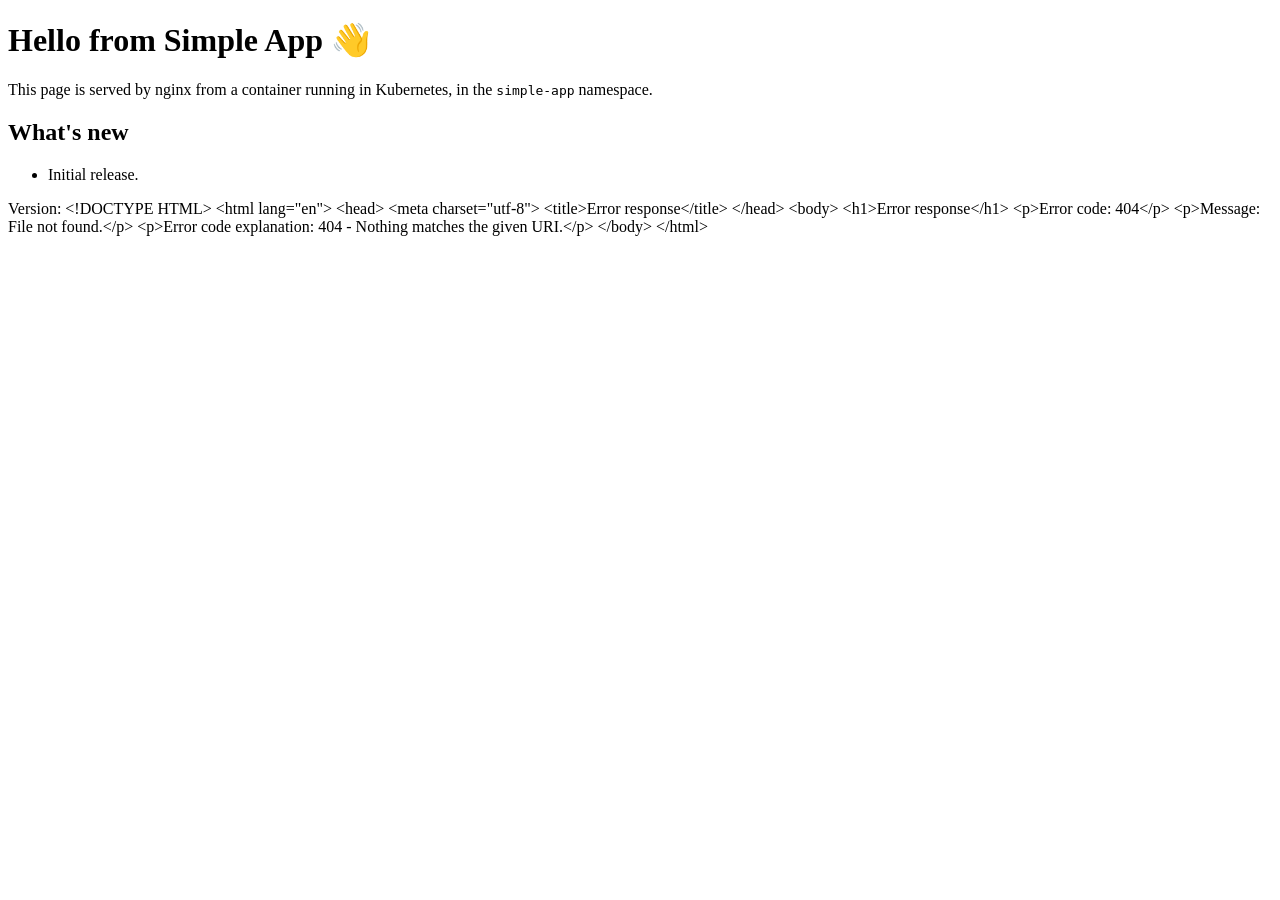
==== app/index.html @ b5b13655 "first commit" ====
<!DOCTYPE html>
<html lang="en">
<head>
  <meta charset="UTF-8" />
  <meta name="viewport" content="width=device-width, initial-scale=1.0" />
  <title>Simple App</title>
  <link rel="stylesheet" href="/styles.css" />
</head>
<body>
  <main class="card">
    <!-- CHANGE ME: headline -->
    <h1>Hello from Simple App 👋</h1>

    <!-- CHANGE ME: body text -->
    <p>
      This page is served by nginx from a container running in Kubernetes,
      in the <code>simple-app</code> namespace.
    </p>

    <!-- CHANGE ME: add/remove items here across commits -->
    <h2>What's new</h2>
    <ul id="notes">
      <li>Initial release.</li>
    </ul>

    <p class="version">
      Version: <span id="version">loading…</span>
    </p>
  </main>

  <script>
    fetch('/version')
      .then(function (r) { return r.text(); })
      .then(function (v) { document.getElementById('version').textContent = v.trim(); })
      .catch(function () { document.getElementById('version').textContent = 'unknown'; });
  </script>
</body>
</html>
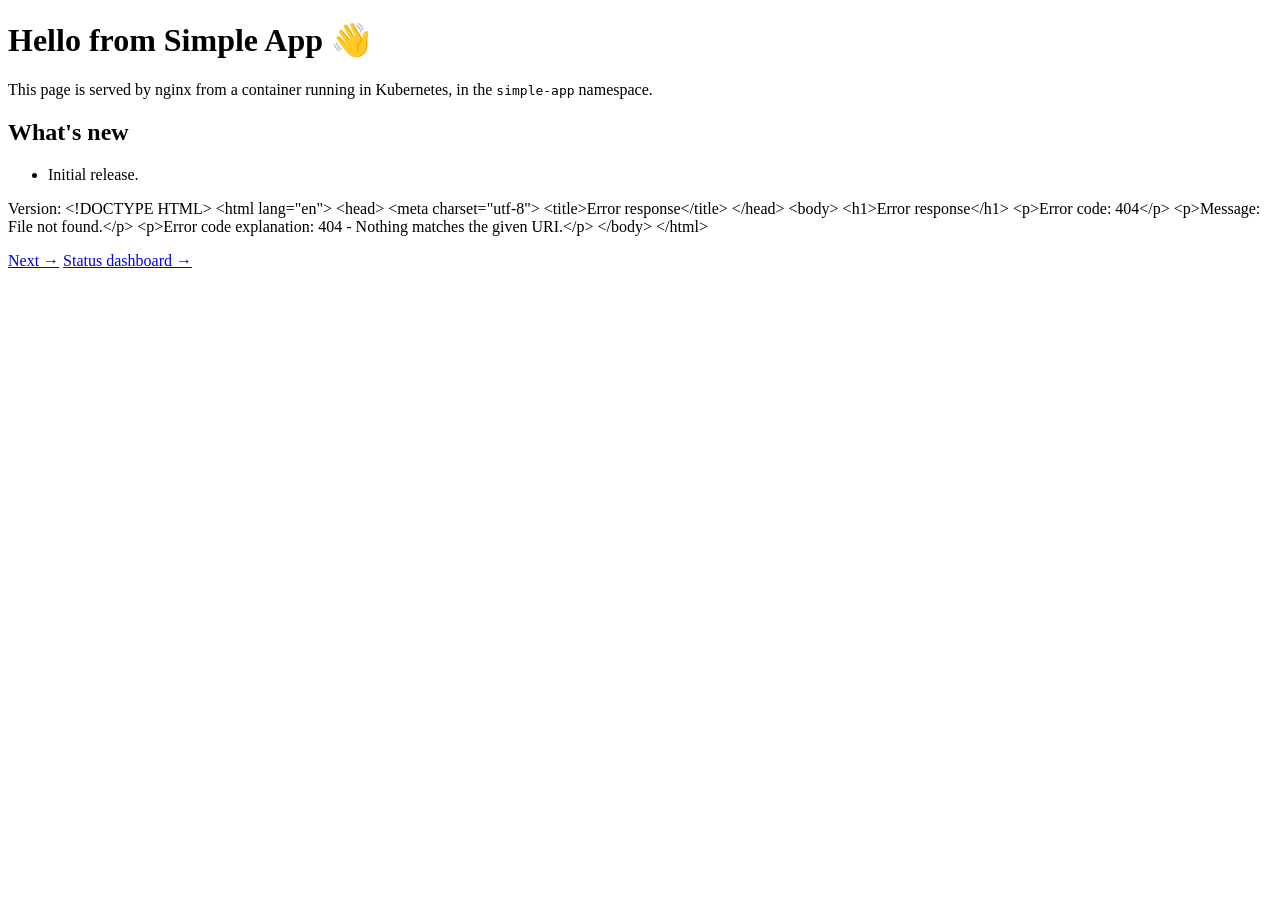
==== commit 976dbbf4: "SCRUM-8 test subtask 2" ====
--- a/app/index.html
+++ b/app/index.html
@@ -26,6 +26,13 @@
     <p class="version">
       Version: <span id="version">loading…</span>
     </p>
+
+    <!-- CHANGE ME: page navigation -->
+    <nav class="pager">
+      <span class="pager-spacer"></span>
+      <a class="pager-next" href="/page2.html">Next →</a>
+      <a class="pager-next" href="/status.html">Status dashboard →</a>
+    </nav>
   </main>
 
   <script>
